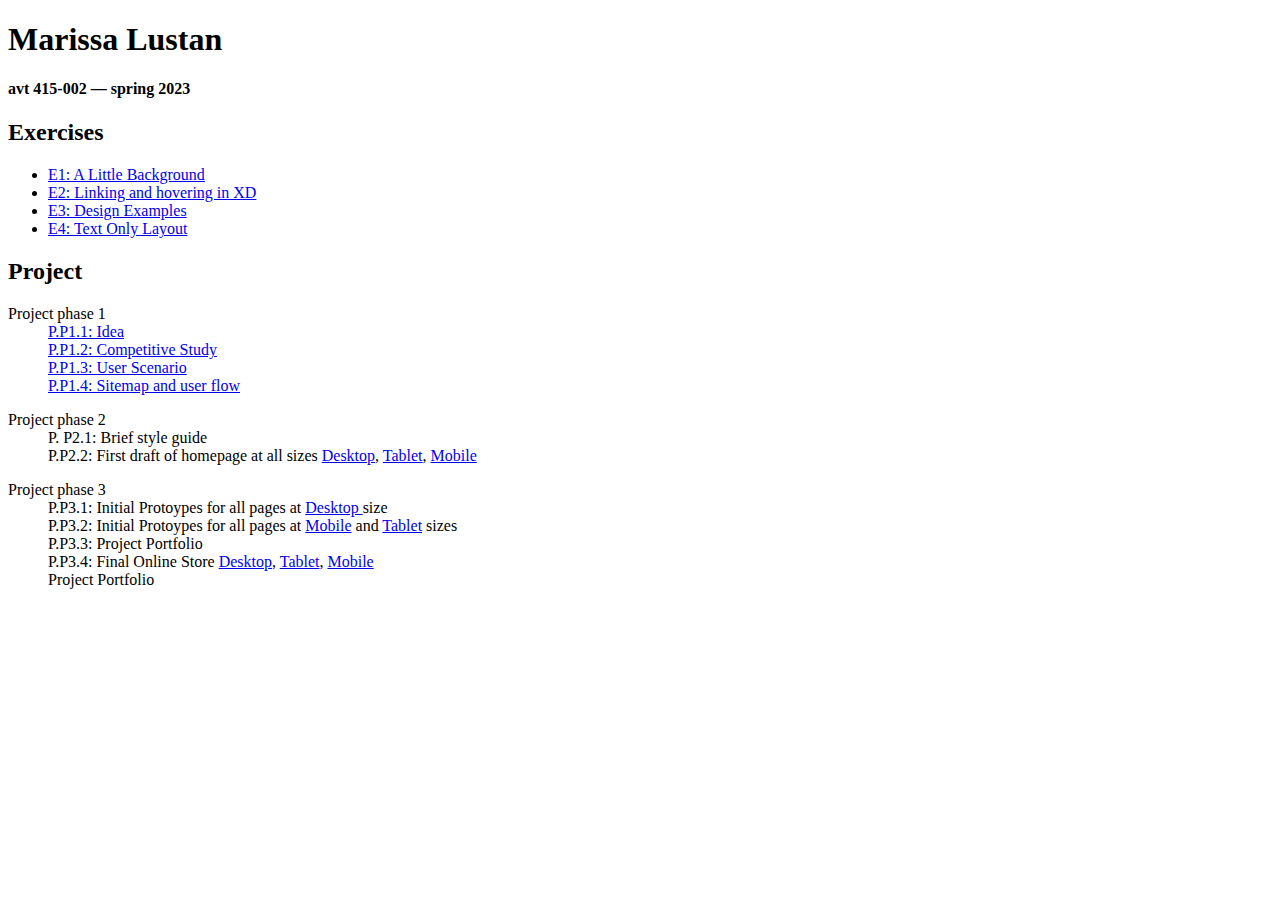
==== index.html @ bc29251a "Update index.html" ====
<!doctype html>
<html>
<head>
<meta charset="UTF-8">
<title>Course work of Shanshan Cui</title>
<link rel="stylesheet" href="css/main.css">
</head>

<body>
<h1>Marissa Lustan</h1>
	<h4>avt 415-002 — spring 2023</h4>
		<div class="column"><h2>Exercises</h2>
			<ul>
			<li><a href="https://xd.adobe.com/view/31683bdb-92bb-431b-aaa5-510c8e705ab4-643b/?fullscreen&hints=off">E1: A Little Background</a>
</li>
			<li><a href="https://xd.adobe.com/view/31683bdb-92bb-431b-aaa5-510c8e705ab4-643b/?fullscreen&hints=off">E2: Linking and hovering in XD</a></li>
			<li><a href="https://xd.adobe.com/view/9481d43c-d008-423a-8eab-85c7fa5b7a7c-c1d2/">E3: Design Examples</a></li>
			<li><a href="E4.html">E4: Text Only Layout</a></li>

			</ul> 
		</div>


		<h2>Project</h2>
			<dl>
				<dt>Project phase 1</dt>
			<dd><a href="ideas.html">P.P1.1: Idea</a></dd>
			<dd><a href="https://xd.adobe.com/view/7e0ce73f-cad3-4d59-931b-5576e0010b0d-2b5f/">P.P1.2: Competitive Study</a></dd>
			<dd><a href="PP13.html">P.P1.3: User Scenario</a></dd>
			<dd><a href="https://xd.adobe.com/view/802df9d3-fe9c-4208-9a48-edac59ed9c84-d57e/">P.P1.4: Sitemap and user flow</a></dd>


			<dd></dd>
			</dl>
			<dl>
				<dt>Project phase 2</dt>
			<dd>P. P2.1: Brief style guide
			</dd>
			<dd>P.P2.2: First draft of homepage at all sizes <a href="#">Desktop</a>, <a href="#"> Tablet</a>, <a href="#"> Mobile</a> </dd>
			</dl>
			<dl>
				<dt>Project phase 3</dt>
			<dd>P.P3.1: Initial Protoypes for all pages at <a href="#">Desktop </a>size </dd>
			<dd>P.P3.2: Initial Protoypes for all pages at <a href="#">Mobile</a> and <a href="#">Tablet</a> sizes</dd>
			<dd>P.P3.3: Project Portfolio</dd>
			<dd>P.P3.4: Final Online Store <a href="#">Desktop</a>, <a href="#"> Tablet</a>, <a href="#"> Mobile</a></dd>
			<dd>Project Portfolio</dd>
</body>
</html>
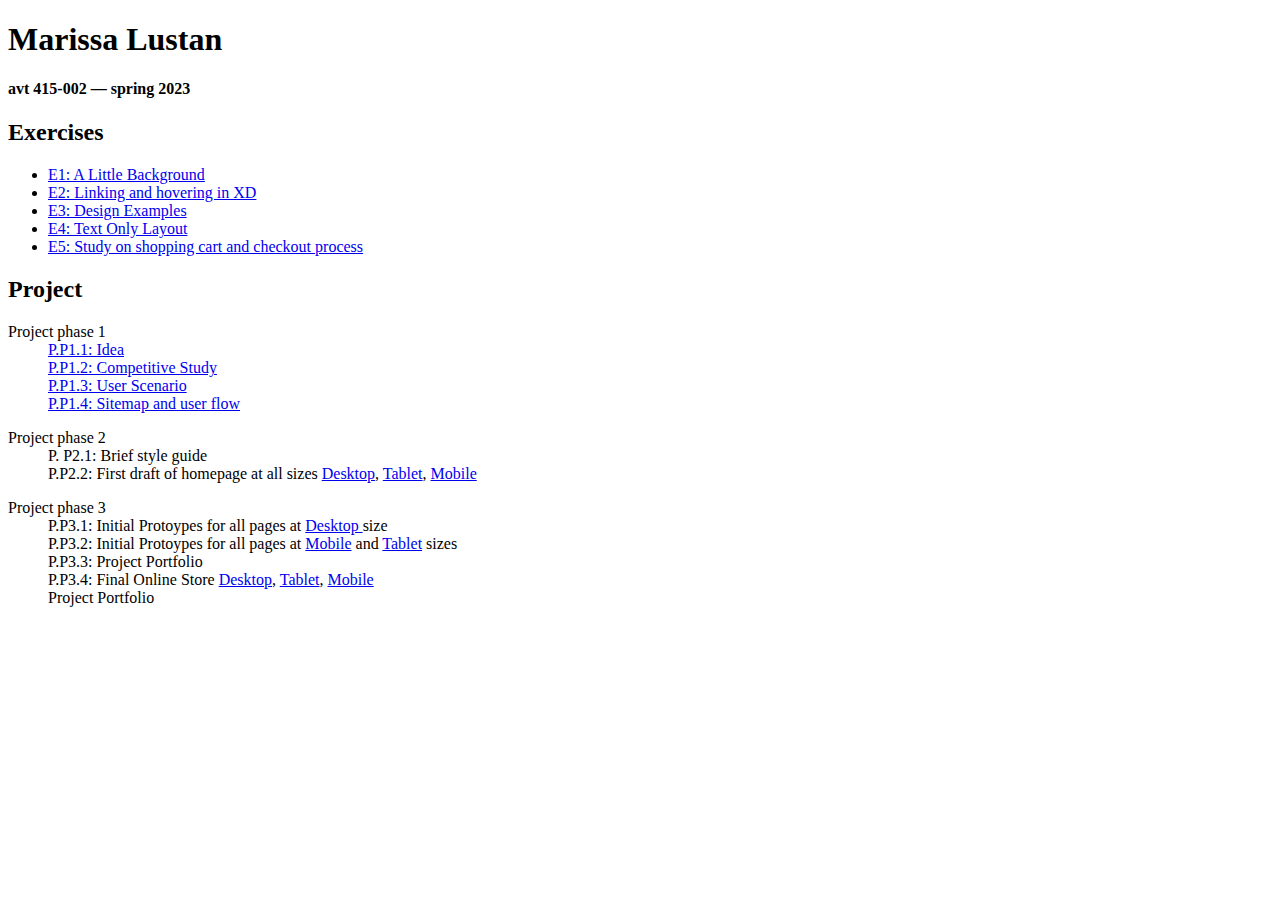
==== commit 873a0edb: "Update index.html" ====
--- a/index.html
+++ b/index.html
@@ -16,6 +16,7 @@
 			<li><a href="https://xd.adobe.com/view/31683bdb-92bb-431b-aaa5-510c8e705ab4-643b/?fullscreen&hints=off">E2: Linking and hovering in XD</a></li>
 			<li><a href="https://xd.adobe.com/view/9481d43c-d008-423a-8eab-85c7fa5b7a7c-c1d2/">E3: Design Examples</a></li>
 			<li><a href="E4.html">E4: Text Only Layout</a></li>
+			<li><a href="https://xd.adobe.com/view/71761210-e25f-45fd-b813-17230bdea27d-2425/screen/4ef32f39-525e-4c06-ad3c-45f9aaae685f">E5: Study on shopping cart and checkout process</a></li>
 
 			</ul> 
 		</div>
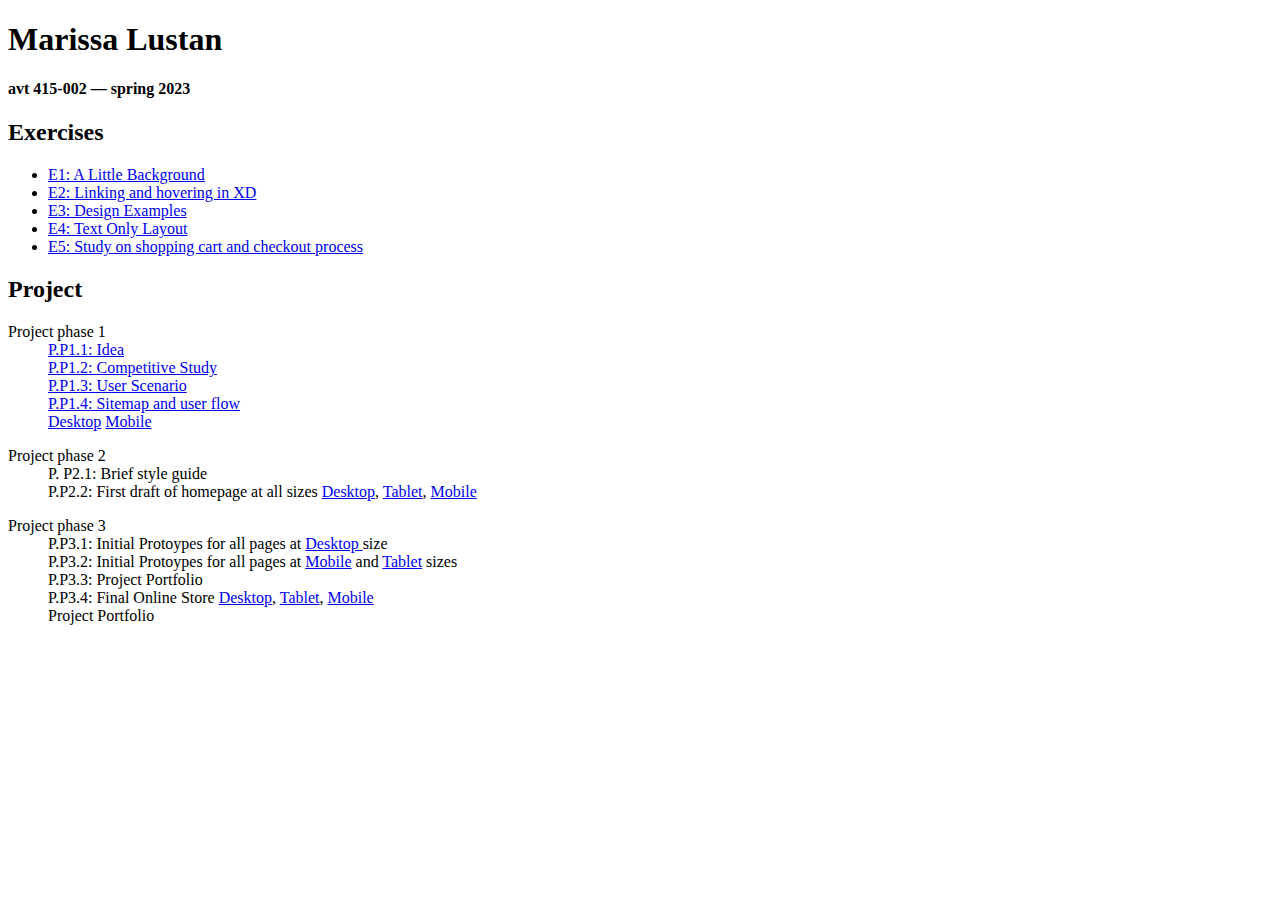
==== commit bfbabe58: "Update index.html" ====
--- a/index.html
+++ b/index.html
@@ -29,6 +29,7 @@
 			<dd><a href="https://xd.adobe.com/view/7e0ce73f-cad3-4d59-931b-5576e0010b0d-2b5f/">P.P1.2: Competitive Study</a></dd>
 			<dd><a href="PP13.html">P.P1.3: User Scenario</a></dd>
 			<dd><a href="https://xd.adobe.com/view/802df9d3-fe9c-4208-9a48-edac59ed9c84-d57e/">P.P1.4: Sitemap and user flow</a></dd>
+		        <dd><a P.P1.5: Wireframe I <a href="https://xd.adobe.com/view/a5859904-4fc5-4e86-b3a2-17c542132843-f0d6/">Desktop</a> <a href="https://xd.adobe.com/view/dff6c812-13e2-4eba-88a3-51513eada10e-8aa5/">Mobile</a>
 
 
 			<dd></dd>
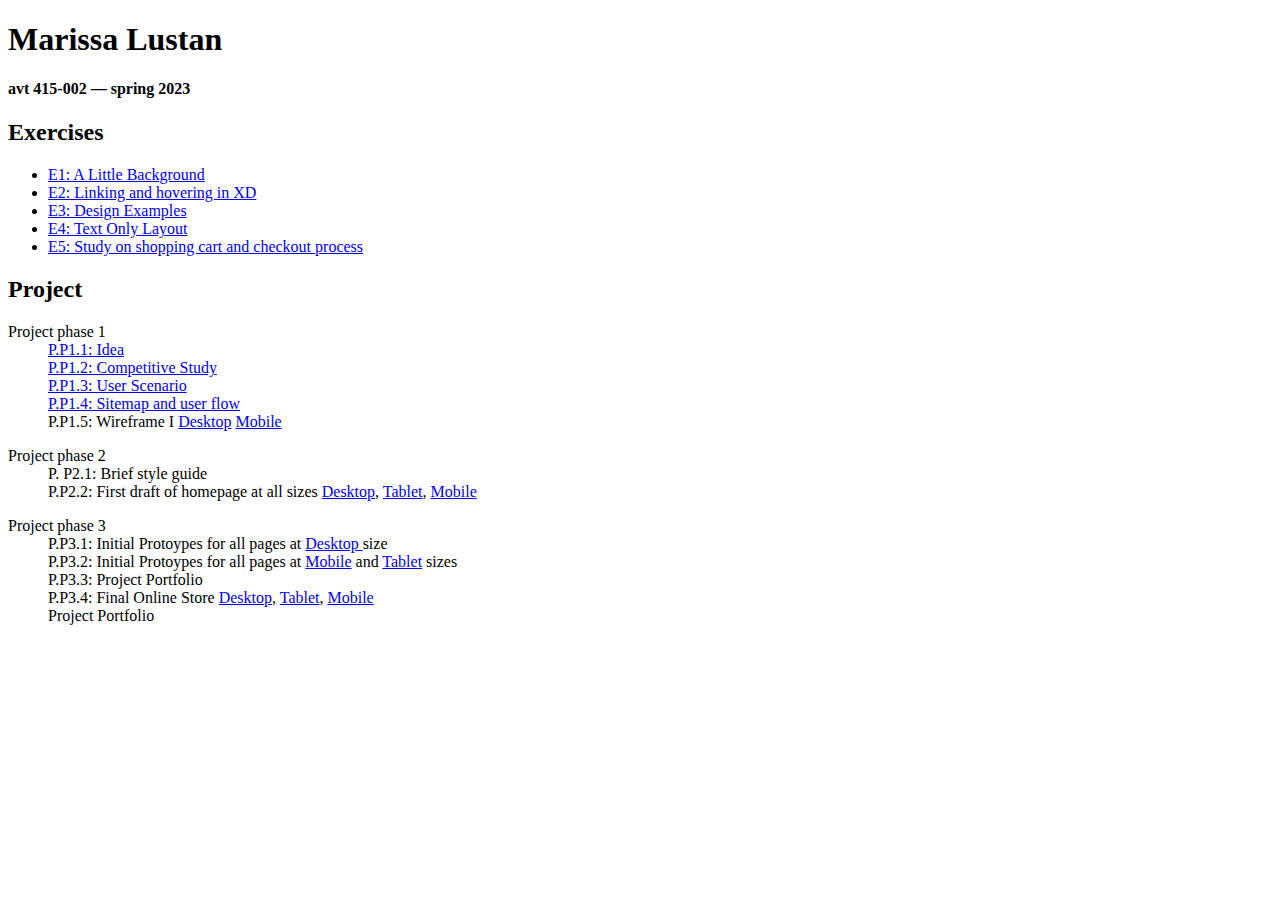
==== commit 002136b6: "Update index.html" ====
--- a/index.html
+++ b/index.html
@@ -29,7 +29,7 @@
 			<dd><a href="https://xd.adobe.com/view/7e0ce73f-cad3-4d59-931b-5576e0010b0d-2b5f/">P.P1.2: Competitive Study</a></dd>
 			<dd><a href="PP13.html">P.P1.3: User Scenario</a></dd>
 			<dd><a href="https://xd.adobe.com/view/802df9d3-fe9c-4208-9a48-edac59ed9c84-d57e/">P.P1.4: Sitemap and user flow</a></dd>
-		        <dd><a P.P1.5: Wireframe I <a href="https://xd.adobe.com/view/a5859904-4fc5-4e86-b3a2-17c542132843-f0d6/">Desktop</a> <a href="https://xd.adobe.com/view/dff6c812-13e2-4eba-88a3-51513eada10e-8aa5/">Mobile</a>
+		        <dd> P.P1.5: Wireframe I <a href="https://xd.adobe.com/view/a5859904-4fc5-4e86-b3a2-17c542132843-f0d6/">Desktop</a> <a href="https://xd.adobe.com/view/dff6c812-13e2-4eba-88a3-51513eada10e-8aa5/">Mobile</a>
 
 
 			<dd></dd>
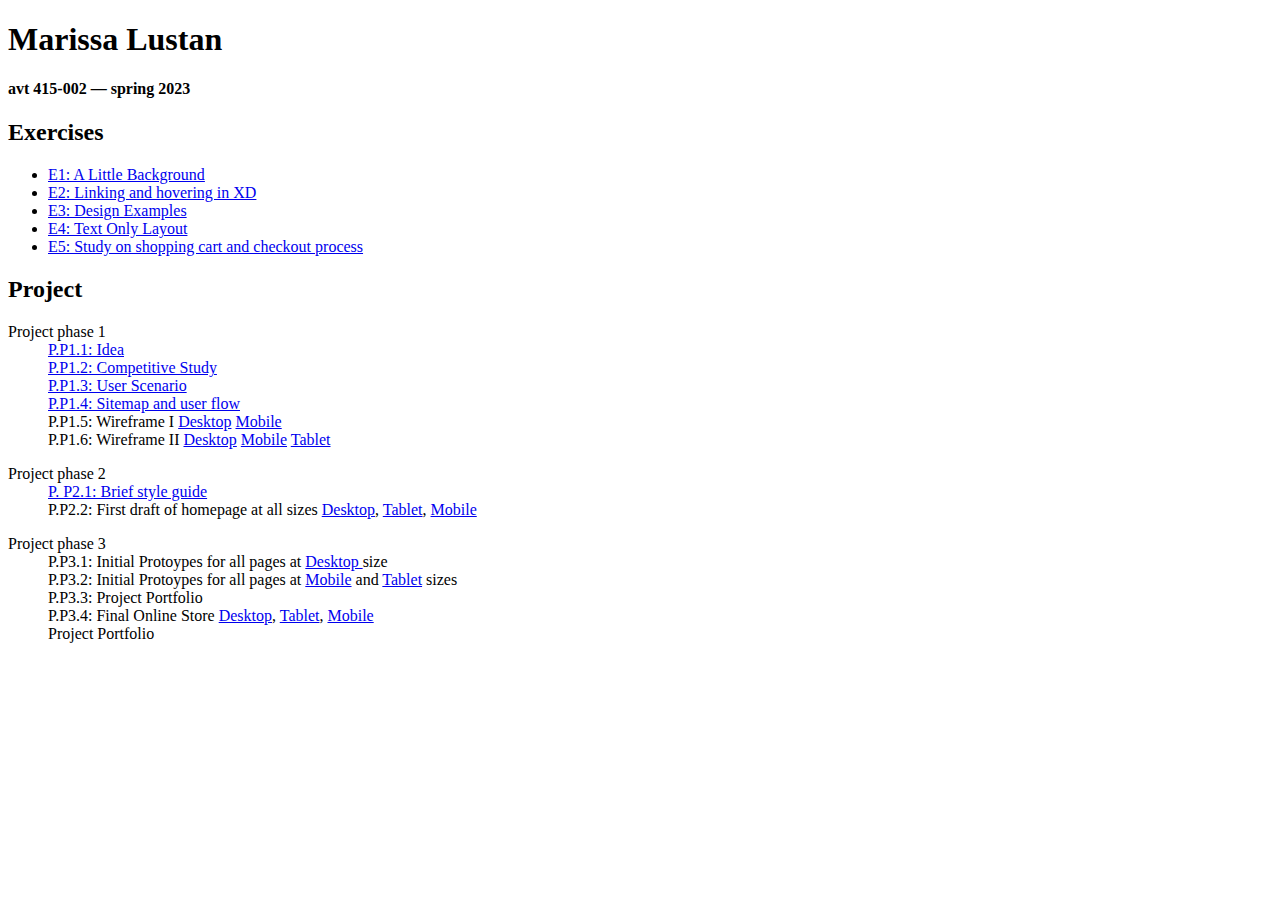
==== commit cd8fed5e: "Update index.html" ====
--- a/index.html
+++ b/index.html
@@ -30,13 +30,13 @@
 			<dd><a href="PP13.html">P.P1.3: User Scenario</a></dd>
 			<dd><a href="https://xd.adobe.com/view/802df9d3-fe9c-4208-9a48-edac59ed9c84-d57e/">P.P1.4: Sitemap and user flow</a></dd>
 		        <dd> P.P1.5: Wireframe I <a href="https://xd.adobe.com/view/a5859904-4fc5-4e86-b3a2-17c542132843-f0d6/">Desktop</a> <a href="https://xd.adobe.com/view/dff6c812-13e2-4eba-88a3-51513eada10e-8aa5/">Mobile</a>
-
+ 			<dd> P.P1.6: Wireframe II <a href="https://xd.adobe.com/view/a5859904-4fc5-4e86-b3a2-17c542132843-f0d6/">Desktop</a> <a href="https://xd.adobe.com/view/dff6c812-13e2-4eba-88a3-51513eada10e-8aa5/">Mobile</a> <a href="https://xd.adobe.com/view/9b354083-c0c3-4488-98a5-1305086a972a-ce66/">Tablet</a>
 
 			<dd></dd>
 			</dl>
 			<dl>
 				<dt>Project phase 2</dt>
-			<dd>P. P2.1: Brief style guide
+			<dd><a href="https://xd.adobe.com/view/8cce02e3-2ecd-4cda-a5d7-abccf6e58f3a-d99d/">P. P2.1: Brief style guide </a></dd>
 			</dd>
 			<dd>P.P2.2: First draft of homepage at all sizes <a href="#">Desktop</a>, <a href="#"> Tablet</a>, <a href="#"> Mobile</a> </dd>
 			</dl>
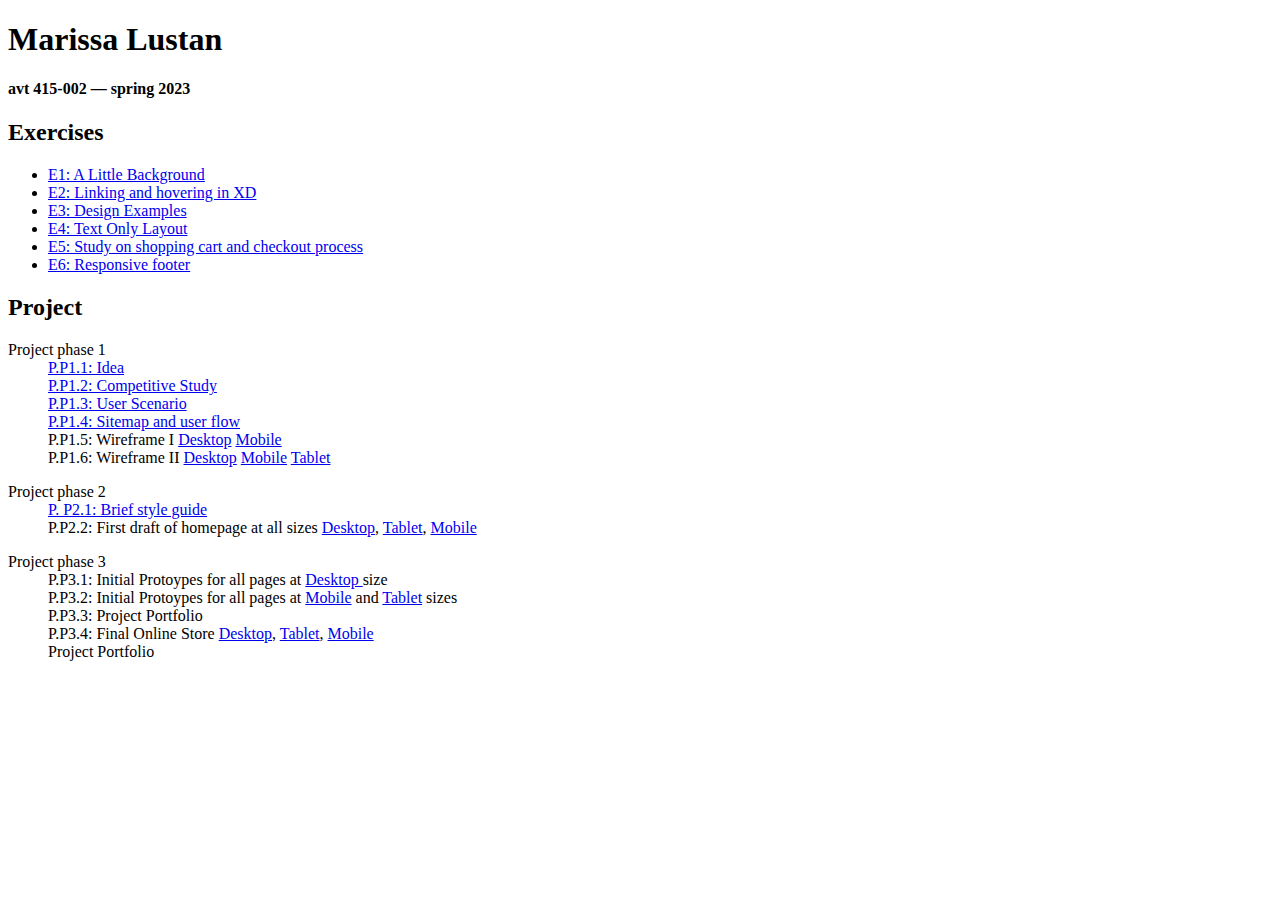
==== commit 48a1cd7c: "Update index.html" ====
--- a/index.html
+++ b/index.html
@@ -17,7 +17,7 @@
 			<li><a href="https://xd.adobe.com/view/9481d43c-d008-423a-8eab-85c7fa5b7a7c-c1d2/">E3: Design Examples</a></li>
 			<li><a href="E4.html">E4: Text Only Layout</a></li>
 			<li><a href="https://xd.adobe.com/view/71761210-e25f-45fd-b813-17230bdea27d-2425/screen/4ef32f39-525e-4c06-ad3c-45f9aaae685f">E5: Study on shopping cart and checkout process</a></li>
-
+			<li><a href="footer.html">E6: Responsive footer</a></li>
 			</ul> 
 		</div>
 
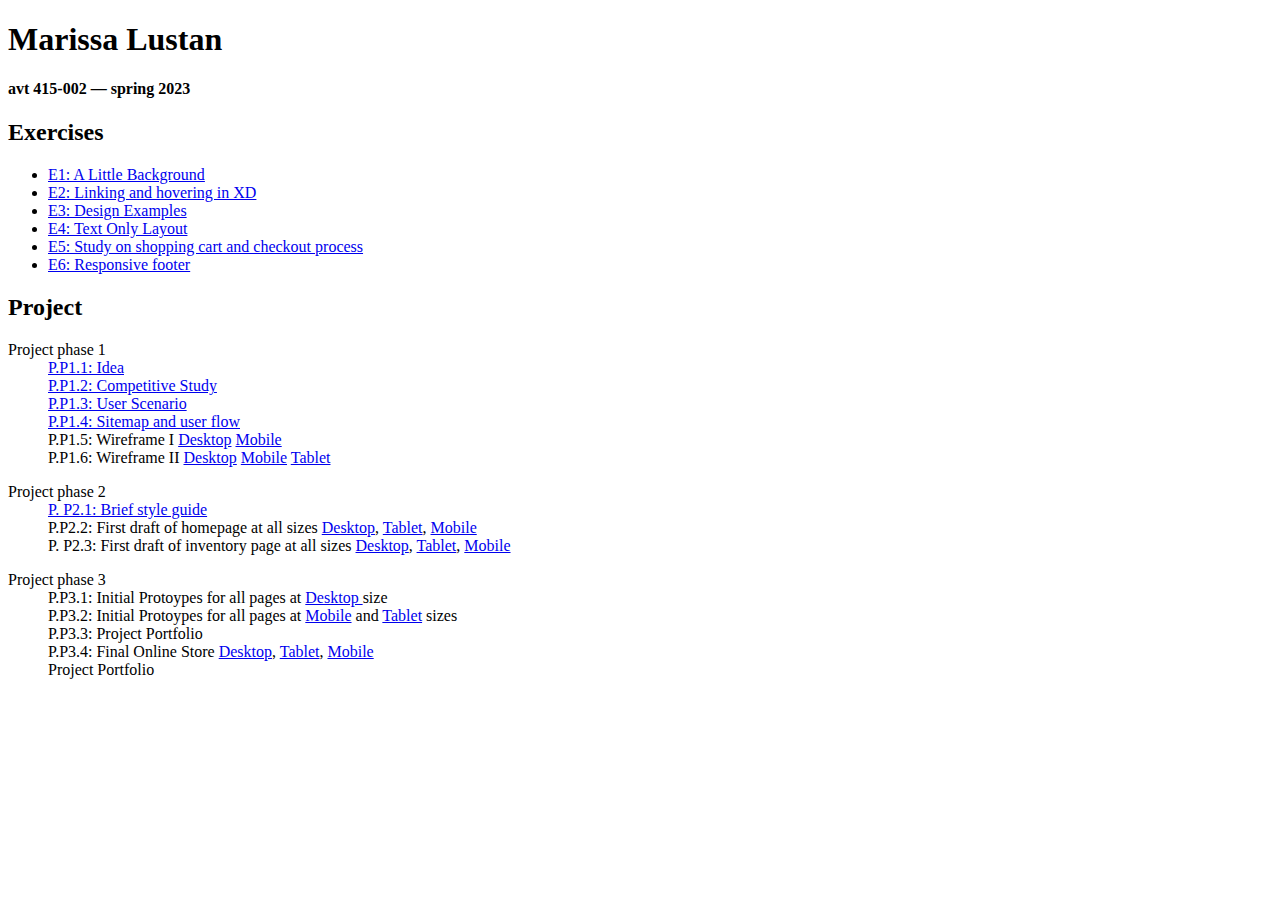
==== commit db5ed1ec: "Update index.html" ====
--- a/index.html
+++ b/index.html
@@ -38,7 +38,8 @@
 				<dt>Project phase 2</dt>
 			<dd><a href="https://xd.adobe.com/view/8cce02e3-2ecd-4cda-a5d7-abccf6e58f3a-d99d/">P. P2.1: Brief style guide </a></dd>
 			</dd>
-			<dd>P.P2.2: First draft of homepage at all sizes <a href="#">Desktop</a>, <a href="#"> Tablet</a>, <a href="#"> Mobile</a> </dd>
+			<dd>P.P2.2: First draft of homepage at all sizes <a href="https://xd.adobe.com/view/bc65f7df-e0c6-4e26-ad57-57600b6da0bd-e936/">Desktop</a>, <a href="https://xd.adobe.com/view/ced054fe-508c-4468-900e-663fb2c0eb73-9b83/"> Tablet</a>, <a href="https://xd.adobe.com/view/ff676f1c-72d7-4b2a-85ee-0aae1ee298b8-aa34/"> Mobile</a> </dd>
+			<dd>P. P2.3: First draft of inventory page at all sizes <a href="https://xd.adobe.com/view/457a8866-edc8-4b20-ad1c-5797f6edc003-1029/">Desktop</a>, <a href="https://xd.adobe.com/view/ced054fe-508c-4468-900e-663fb2c0eb73-9b83/"> Tablet</a>, <a href="https://xd.adobe.com/view/ff676f1c-72d7-4b2a-85ee-0aae1ee298b8-aa34/"> Mobile</a> </dd>
 			</dl>
 			<dl>
 				<dt>Project phase 3</dt>
